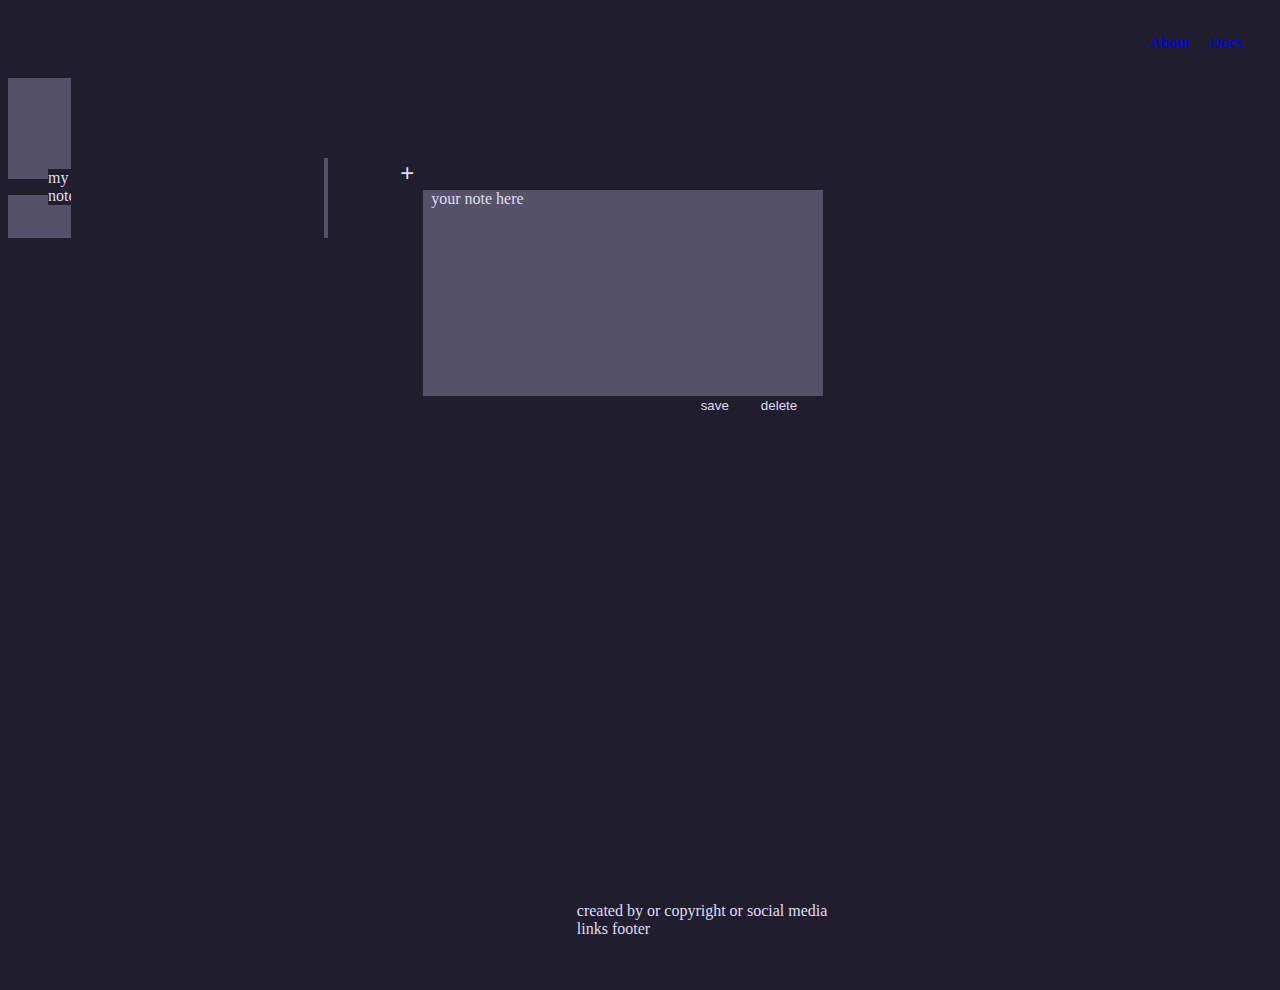
==== note.html @ f912809e "complete CSS stylesheet for index.html and start stylesheet for note.html" ====
<!DOCTYPE html>
<html lang="en">
<head>
    <meta charset="UTF-8">
    <meta http-equiv="X-UA-Compatible" content="IE=edge">
    <meta name="viewport" content="width=device-width, initial-scale=1.0">
    <link rel="stylesheet" href="CSS/style.css">
    <title>Note</title>
</head>
<body>
    <nav>
        <ul>
            <li><a href="index.html">About</a></li>
            <li><a href="note.html">Docs</a></li>
        </ul>
    </nav>
    <main>
        <aside>
            <button class="slidein"><<</button>
            <ul class="noteslist">
                <li id="listitem">my notes</li>
                <li id="listitem">note one</li>
                <li id="listitem">note two</li>
            </ul>
        </aside>
        <section class="notearea">
            <button id="newplus">+</button>
            <p id="textarea">your note here</p>
            <ul class="savedelete">
                <li id="save"><button>save</button></li>
                <li id="delete"><button>delete</button></li>
            </ul>
        </section>
        <footer>
            created by or copyright or social media links footer
        </footer>
    </main>
    
</body>
</html>
---- CSS/style.css ----
* {
    background-color: #1f1d2e;
}

body {
    color: #e0def4;
}

nav {
    padding: 10px;
    display: flex;
    justify-content: flex-end;
    align-items: center;
}

ul {
    display: flex;
    align-items: center;
}

ul li {
    margin-right: 20px;
    list-style: none;
}

a:link {
    text-decoration: none;
}

a:visited {
    color: #9ccfd8;
}

main {
    min-height: 100%;
    display: grid;
    grid-template-rows: 10rem 10rem 10rem 19rem 5rem;
    grid-template-columns: 5% 20% 20% 20% 10%;
    grid-row-gap: 10px;
    width: 100%;
}

button {
    color: #e0def4;
    border: none;
}

.slideout {
    font-size: 1.5rem;
}

.newnote {
    grid-column: 3;
    padding-top: 10rem;
}

#plus {
    font-size: 1.5rem;
    padding-bottom: 0.5rem;
}

footer {
    grid-column: 4;
    grid-row: 5;
}

aside {
    min-height: 100%;
    display: grid;
    grid-template-rows: 5rem 3rem 3rem 3rem;
    grid-template-columns: 15rem 5rem;
    grid-row-gap: 5px;
    width: 20rem;
    background-color: #555169
}

.slidein {
    font-size: 1.5rem;
    grid-row: 1;
    grid-column: 2;
}

.noteslist {
    grid-row: 2;
    grid-column: 1;
}

.notearea {
    display: grid;
    grid-template-rows: 5rem 1rem 15rem 1rem;
    grid-template-columns: 20rem 2rem 25rem 10rem;
}

#newplus {
    font-size: 1.5rem;
    grid-row: 2;
    grid-column: 2;
}

#textarea {
    grid-row: 3;
    grid-column: 3;
    padding-left: 0.5rem;
    background-color: #555169;
}

.savedelete {
    grid-row: 4;
    grid-column: 3;
    justify-content: end;
    align-self: last baseline;
}
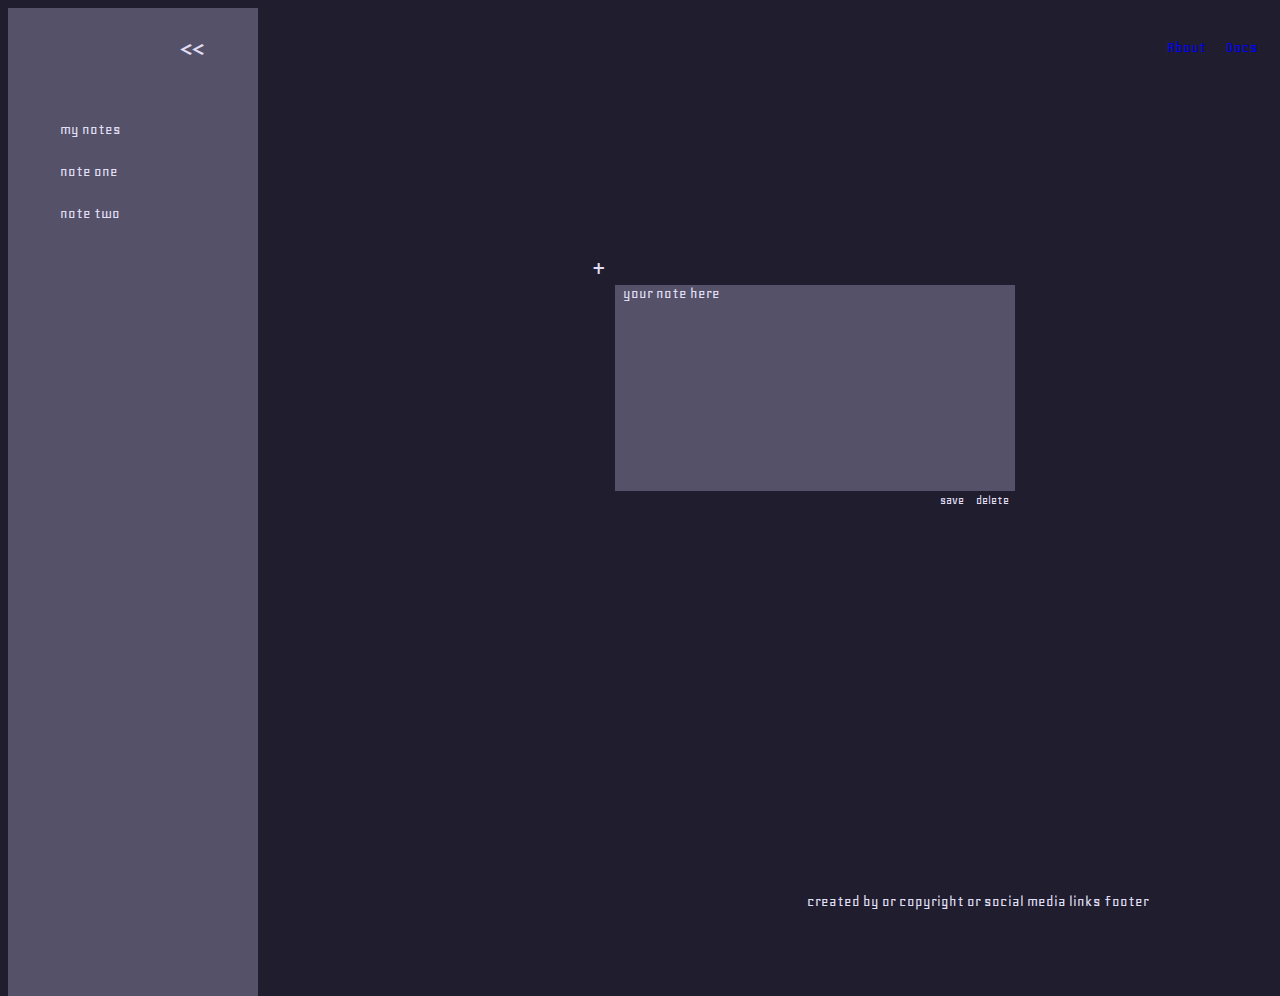
==== commit 94e48e24: "add google font to all pages" ====
--- a/note.html
+++ b/note.html
@@ -4,25 +4,27 @@
     <meta charset="UTF-8">
     <meta http-equiv="X-UA-Compatible" content="IE=edge">
     <meta name="viewport" content="width=device-width, initial-scale=1.0">
+    <link rel="preconnect" href="https://fonts.gstatic.com">
+    <link href="https://fonts.googleapis.com/css2?family=Geo&display=swap" rel="stylesheet"> 
     <link rel="stylesheet" href="CSS/style.css">
     <title>Note</title>
 </head>
-<body>
+<body class="notebody">
     <nav>
-        <ul>
-            <li><a href="index.html">About</a></li>
-            <li><a href="note.html">Docs</a></li>
+        <ul class="navlist">
+            <li id="navitem"><a href="index.html">About</a></li>
+            <li id="navitem"><a href="note.html">Docs</a></li>
         </ul>
     </nav>
+    <aside class="sidebar">
+        <button class="slidein"><<</button>
+        <ul class="noteslist">
+            <li id="listitem">my notes</li>
+            <li id="listitem">note one</li>
+            <li id="listitem">note two</li>
+        </ul>
+    </aside>
     <main>
-        <aside>
-            <button class="slidein"><<</button>
-            <ul class="noteslist">
-                <li id="listitem">my notes</li>
-                <li id="listitem">note one</li>
-                <li id="listitem">note two</li>
-            </ul>
-        </aside>
         <section class="notearea">
             <button id="newplus">+</button>
             <p id="textarea">your note here</p>
@@ -31,7 +33,7 @@
                 <li id="delete"><button>delete</button></li>
             </ul>
         </section>
-        <footer>
+        <footer class="notefooter">
             created by or copyright or social media links footer
         </footer>
     </main>
--- a/CSS/style.css
+++ b/CSS/style.css
@@ -1,24 +1,49 @@
 * {
     background-color: #1f1d2e;
-}
-
-body {
+    font-family: 'Geo', sans-serif;
+}
+
+.indexbody {
     color: #e0def4;
+    display: grid;
+    grid-template-rows: 5rem 1fr 5rem;
+    grid-template-columns: 250px 1fr;
+    grid-template-areas:
+        'so h h'
+        'so n n'
+        'f f f';
+    gap: 5px;
+    width: 100vw;
+    height: 100vh;
+}
+
+.notebody {
+    color: #e0def4;
+    display: grid;
+    grid-template-rows: 5rem 1fr 5rem;
+    grid-template-columns: 250px 1fr;
+    grid-template-areas:
+        's h h'
+        's m m'
+        's f f';
+    gap: 5px;
+    width: 100vw;
+    height: 100vh;
 }
 
 nav {
+    grid-area: h;
     padding: 10px;
     display: flex;
     justify-content: flex-end;
+}
+
+.navlist {
+    display: flex;
     align-items: center;
 }
 
-ul {
-    display: flex;
-    align-items: center;
-}
-
-ul li {
+#navitem {
     margin-right: 20px;
     list-style: none;
 }
@@ -29,15 +54,6 @@
 
 a:visited {
     color: #9ccfd8;
-}
-
-main {
-    min-height: 100%;
-    display: grid;
-    grid-template-rows: 10rem 10rem 10rem 19rem 5rem;
-    grid-template-columns: 5% 20% 20% 20% 10%;
-    grid-row-gap: 10px;
-    width: 100%;
 }
 
 button {
@@ -46,67 +62,157 @@
 }
 
 .slideout {
-    font-size: 1.5rem;
+    grid-area: so;
+    font-size: 1.5rem;
+    margin-top: 3rem;
 }
 
 .newnote {
-    grid-column: 3;
-    padding-top: 10rem;
+    grid-area: n;
+    margin-left: 30rem;
+    margin-top: 5rem;
+    width: 20rem;
+}
+
+.notelist {
+    display: flex;
+    list-style: none;
 }
 
 #plus {
     font-size: 1.5rem;
-    padding-bottom: 0.5rem;
-}
-
-footer {
-    grid-column: 4;
-    grid-row: 5;
-}
-
-aside {
-    min-height: 100%;
-    display: grid;
-    grid-template-rows: 5rem 3rem 3rem 3rem;
-    grid-template-columns: 15rem 5rem;
+    margin-right: 20px;
+}
+
+#createnew {
+    padding-top: 1rem;
+}
+
+.indexfooter {
+    grid-area: f;
+    margin-top: 42rem;
+    margin-left: 50rem;
+    width: 40rem;
+}
+
+.notefooter {
+    grid-area: f;
+    margin-top: 23rem;
+    margin-left: 34rem;
+}
+
+.sidebar {
+    grid-area: s;
+    display: grid;
+    grid-template-rows: 5rem 3rem 3rem;
+    grid-template-columns: 8rem 5rem;
     grid-row-gap: 5px;
-    width: 20rem;
-    background-color: #555169
+    background-color: #555169;
 }
 
 .slidein {
     font-size: 1.5rem;
     grid-row: 1;
     grid-column: 2;
+    background-color: #555169;
+    margin-left: 2rem;
 }
 
 .noteslist {
     grid-row: 2;
     grid-column: 1;
+    background-color: #555169;
+    list-style: none;
+}
+
+#listitem {
+    background-color: #555169;
+    padding: 0.75rem;
 }
 
 .notearea {
     display: grid;
-    grid-template-rows: 5rem 1rem 15rem 1rem;
-    grid-template-columns: 20rem 2rem 25rem 10rem;
+    grid-template-rows: 1rem 15rem 1rem;
+    grid-template-columns: 2rem 25rem 10rem;
+    margin-left: 20rem;
+    margin-top: 10rem;
 }
 
 #newplus {
     font-size: 1.5rem;
+    grid-row: 1;
+    grid-column: 1;
+}
+
+#textarea {
     grid-row: 2;
     grid-column: 2;
-}
-
-#textarea {
+    padding-left: 0.5rem;
+    background-color: #555169;
+}
+
+.savedelete {
     grid-row: 3;
-    grid-column: 3;
-    padding-left: 0.5rem;
-    background-color: #555169;
-}
-
-.savedelete {
-    grid-row: 4;
-    grid-column: 3;
+    grid-column: 2;
     justify-content: end;
     align-self: last baseline;
+    display: flex;
+    justify-content: flex-end;
+    align-items: center;
+    list-style: none;
+}
+
+@media (min-width: 360px) and (max-width: 740px) { /*Galaxy S9/S9+ Screen Size*/
+    .indexbody {
+        grid-template-rows: 2rem 1fr 2rem;
+        grid-template-columns: 20px 1fr;
+        grid-template-areas:
+            'so h h'
+            'n n n'
+            'f f f';
+    }
+
+    .newnote {
+        grid-area: n;
+        margin-left: 5rem;
+        margin-top: 5rem;
+        width: 20rem;
+    }
+
+    .indexfooter {
+        margin-top: 20rem;
+        margin-left: 3rem;
+        font-size: 0.75rem;
+    }
+
+    .notebody {
+        grid-template-rows: 5rem 1fr 5rem;
+        grid-template-columns: 100px 100px;
+        gap: 1px;
+    }
+
+    .sidebar {
+        grid-template-columns: 2rem 1rem;
+        grid-row-gap: 1px;
+    }
+
+    .slidein {
+        font-size: 1.2rem;
+        grid-column: 1;
+    }
+
+    .notearea {
+        display: grid;
+        grid-template-rows: 1rem 20rem 1rem;
+        grid-template-columns: 2rem 13rem 10rem;
+        margin-left: 0.25rem;
+        margin-top: 1rem;
+    }
+
+    .notefooter {
+        margin-top: 10rem;
+        margin-left: 0.25rem;
+        width: 20rem;
+        font-size: 0.75rem;
+    }
 }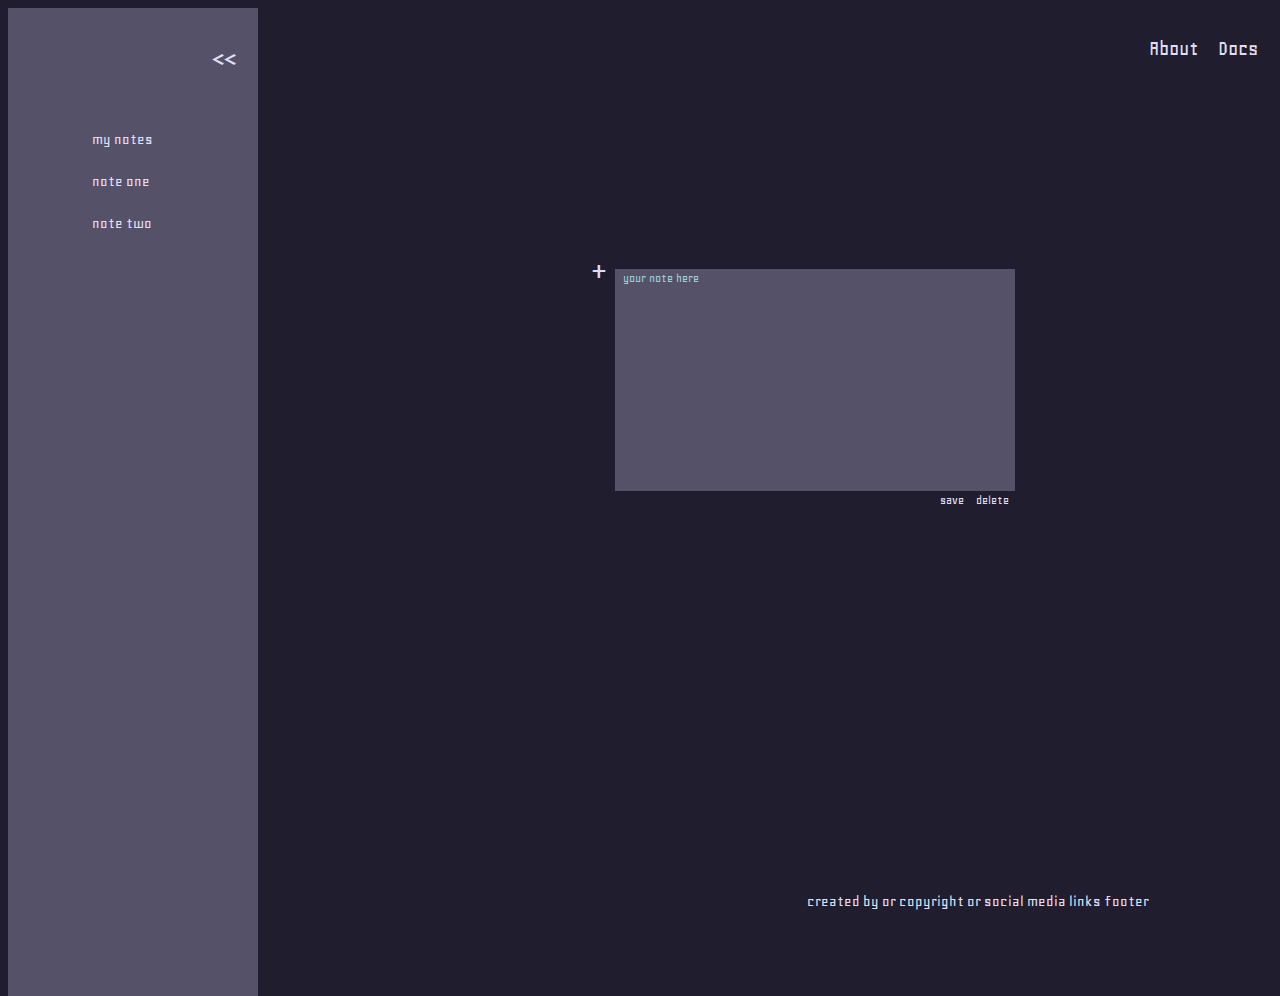
==== commit 1b3ec2dc: "change aside to nav in note.html" ====
--- a/note.html
+++ b/note.html
@@ -16,18 +16,19 @@
             <li id="navitem"><a href="note.html">Docs</a></li>
         </ul>
     </nav>
-    <aside class="sidebar">
+    <nav class="sidebar">
         <button class="slidein"><<</button>
         <ul class="noteslist">
             <li id="listitem">my notes</li>
             <li id="listitem">note one</li>
             <li id="listitem">note two</li>
         </ul>
-    </aside>
+    </nav>
     <main>
         <section class="notearea">
             <button id="newplus">+</button>
-            <p id="textarea">your note here</p>
+            <textarea name="textarea"
+                rows="5" cols="50">your note here</textarea>
             <ul class="savedelete">
                 <li id="save"><button>save</button></li>
                 <li id="delete"><button>delete</button></li>
--- a/CSS/style.css
+++ b/CSS/style.css
@@ -46,10 +46,12 @@
 #navitem {
     margin-right: 20px;
     list-style: none;
+    font-size: 1.4rem;
 }
 
 a:link {
     text-decoration: none;
+    color: #e0def4;
 }
 
 a:visited {
@@ -80,12 +82,13 @@
 }
 
 #plus {
-    font-size: 1.5rem;
+    font-size: 1.8rem;
     margin-right: 20px;
 }
 
 #createnew {
     padding-top: 1rem;
+    font-size: 1.2rem;
 }
 
 .indexfooter {
@@ -139,16 +142,19 @@
 }
 
 #newplus {
-    font-size: 1.5rem;
+    font-size: 1.8rem;
     grid-row: 1;
     grid-column: 1;
 }
 
-#textarea {
+textarea {
     grid-row: 2;
     grid-column: 2;
     padding-left: 0.5rem;
     background-color: #555169;
+    color: #9ccfd8;
+    border: none;
+    resize: none;
 }
 
 .savedelete {
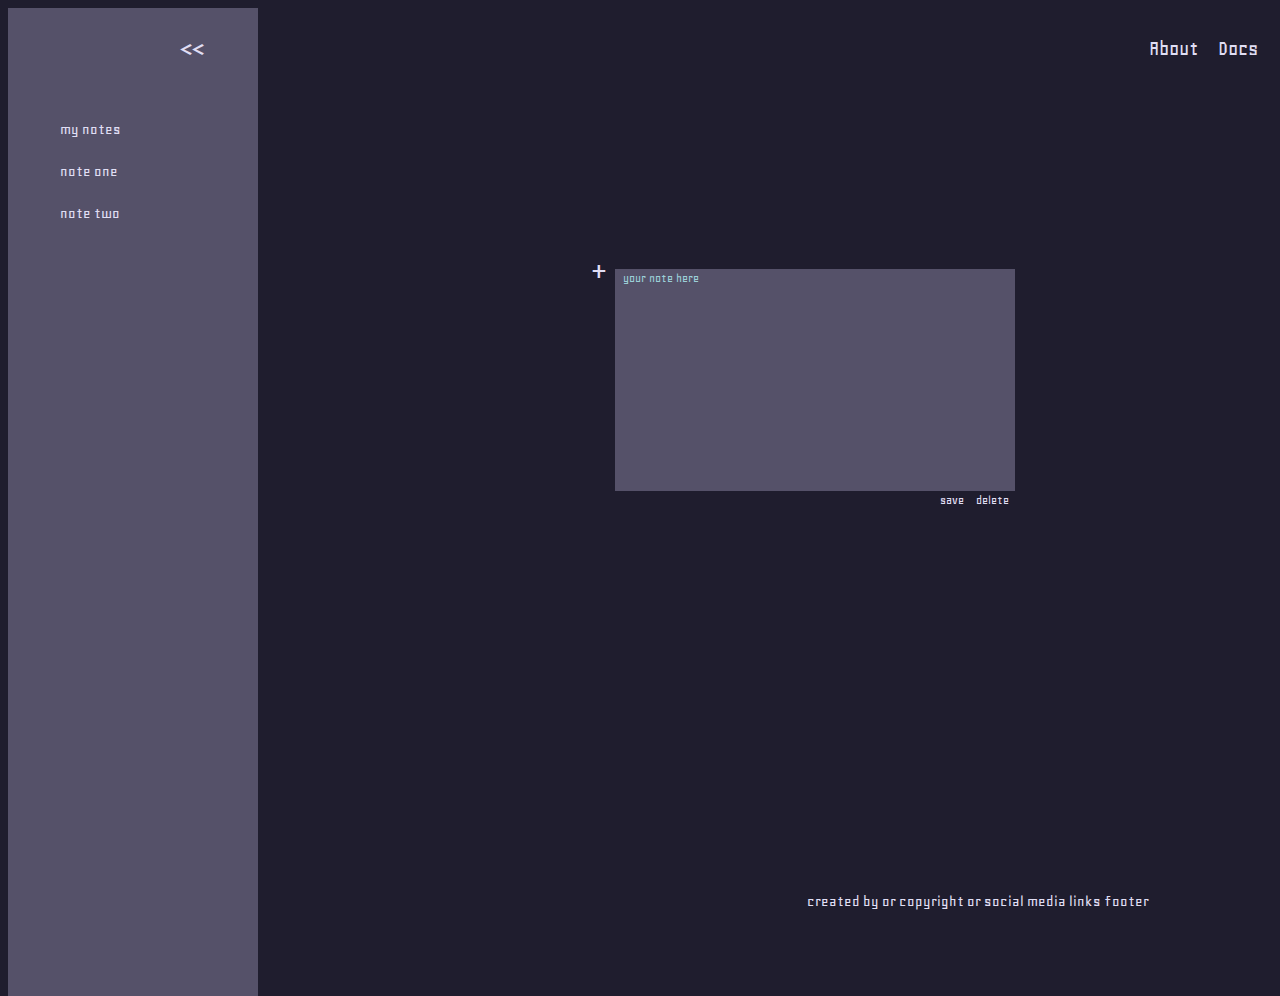
==== commit 6d73abd9: "change mobile view to better format (change sidebar to move across top of page under nav bar, increa" ====
--- a/note.html
+++ b/note.html
@@ -10,7 +10,7 @@
     <title>Note</title>
 </head>
 <body class="notebody">
-    <nav>
+    <nav class="navbar">
         <ul class="navlist">
             <li id="navitem"><a href="index.html">About</a></li>
             <li id="navitem"><a href="note.html">Docs</a></li>
--- a/CSS/style.css
+++ b/CSS/style.css
@@ -31,7 +31,7 @@
     height: 100vh;
 }
 
-nav {
+.navbar {
     grid-area: h;
     padding: 10px;
     display: flex;
@@ -192,33 +192,56 @@
     }
 
     .notebody {
-        grid-template-rows: 5rem 1fr 5rem;
+        grid-template-rows: 3rem 5rem 1fr 5rem;
         grid-template-columns: 100px 100px;
         gap: 1px;
+        grid-template-areas:
+            'n n n'
+            'sb sb sb'
+            'no no no'
+            'f f f';
+    }
+
+    .navbar {
+        grid-area: n;
     }
 
     .sidebar {
-        grid-template-columns: 2rem 1rem;
+        grid-area: sb;
+        grid-template-columns: 5rem;
         grid-row-gap: 1px;
     }
 
+    .noteslist {
+        grid-column: 1;
+        display: flex;
+        grid-row: 1;
+        text-align: center;
+    }
+
     .slidein {
-        font-size: 1.2rem;
-        grid-column: 1;
+        visibility: hidden;
     }
 
     .notearea {
+        grid-area: no;
         display: grid;
-        grid-template-rows: 1rem 20rem 1rem;
-        grid-template-columns: 2rem 13rem 10rem;
+        grid-template-rows: 1rem 20rem 1rem 1rem;
+        grid-template-columns: 2rem 18rem 10rem;
         margin-left: 0.25rem;
         margin-top: 1rem;
     }
 
     .notefooter {
-        margin-top: 10rem;
+        grid-area: f;
+        margin-top: 6rem;
         margin-left: 0.25rem;
         width: 20rem;
         font-size: 0.75rem;
     }
+
+    .savedelete {
+        font-size: 2rem;
+        grid-row: 4;
+    }
 }